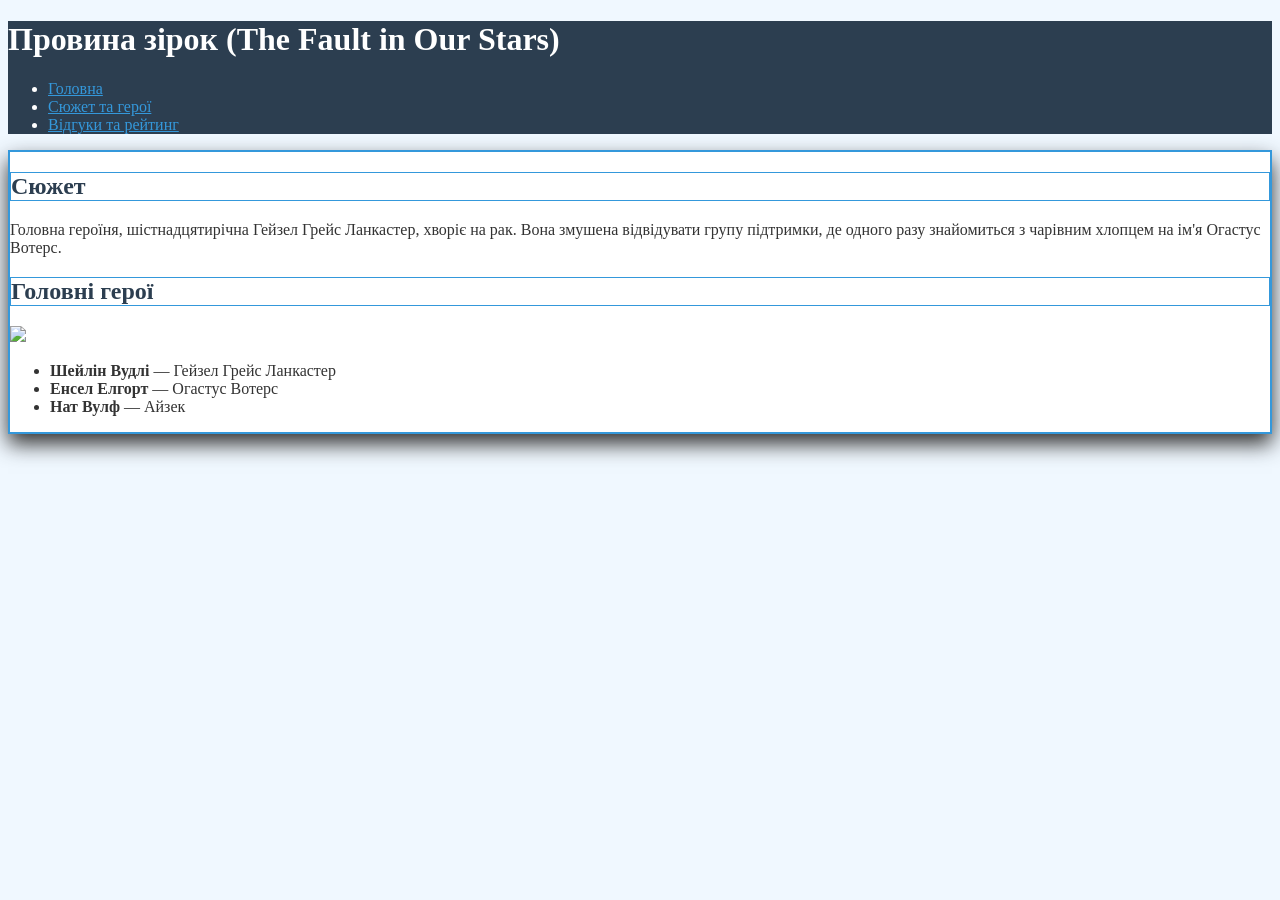
==== plot.html @ 1c00b192 "Add files via upload" ====
<!DOCTYPE html>
<html>
<head>
    <meta charset="UTF-8">
    <title>Провина зірок - Сюжет</title>
    <link rel="stylesheet" href="style.css">
</head>
<body>
    <header>
        <h1>Провина зірок (The Fault in Our Stars)</h1>
        <nav>
            <ul>
                <li><a href="index.html">Головна</a></li>
                <li><a href="plot.html">Сюжет та герої</a></li>
                <li><a href="review.html">Відгуки та рейтинг</a></li>
            </ul>
        </nav>
    </header>

    <main>
        <article>
            <h2>Сюжет</h2>
            <p>Головна героїня, шістнадцятирічна Гейзел Грейс Ланкастер, хворіє на рак. Вона змушена відвідувати групу підтримки, де одного разу знайомиться з чарівним хлопцем на ім'я Огастус Вотерс.</p>
            
            <h2>Головні герої</h2>
            <img src="imag/52.jfif">
            <ul>
                <li><strong>Шейлін Вудлі</strong> — Гейзел Грейс Ланкастер</li>
                <li><strong>Енсел Елгорт</strong> — Огастус Вотерс</li>
                <li><strong>Нат Вулф</strong> — Айзек</li>
            </ul>
        </article>
    </main>

    <footer>
        </footer>
</body>
</html>
---- style.css ----
body {
    background-color: #f0f8ff;
    color: #333333;
}

header, footer {
    background-color: #2c3e50;
    color: #ffffff;
}

main {
    background-color: #ffffff;
    border: 2px solid #3498db;
    box-shadow: 0 10px 20px
}

h2 {
    color: #2c3e50;
    border: 1px solid #3498db;
}

nav a {
    color: #3498db;
}
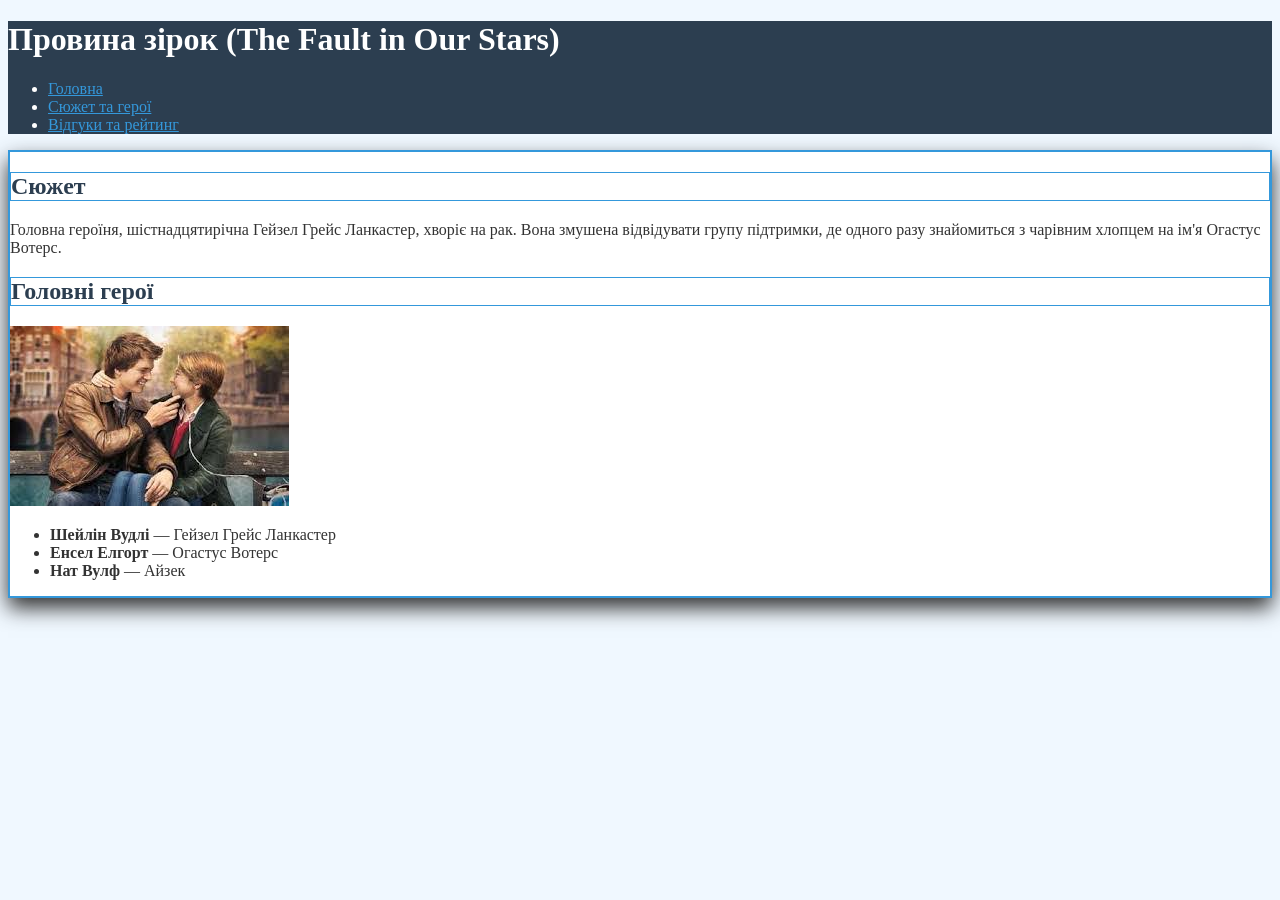
==== commit a2a51fd6: "Update plot.html" ====
--- a/plot.html
+++ b/plot.html
@@ -23,7 +23,7 @@
             <p>Головна героїня, шістнадцятирічна Гейзел Грейс Ланкастер, хворіє на рак. Вона змушена відвідувати групу підтримки, де одного разу знайомиться з чарівним хлопцем на ім'я Огастус Вотерс.</p>
             
             <h2>Головні герої</h2>
-            <img src="imag/52.jfif">
+            <img src="[data-uri]">
             <ul>
                 <li><strong>Шейлін Вудлі</strong> — Гейзел Грейс Ланкастер</li>
                 <li><strong>Енсел Елгорт</strong> — Огастус Вотерс</li>
@@ -35,4 +35,4 @@
     <footer>
         </footer>
 </body>
-</html>+</html>
